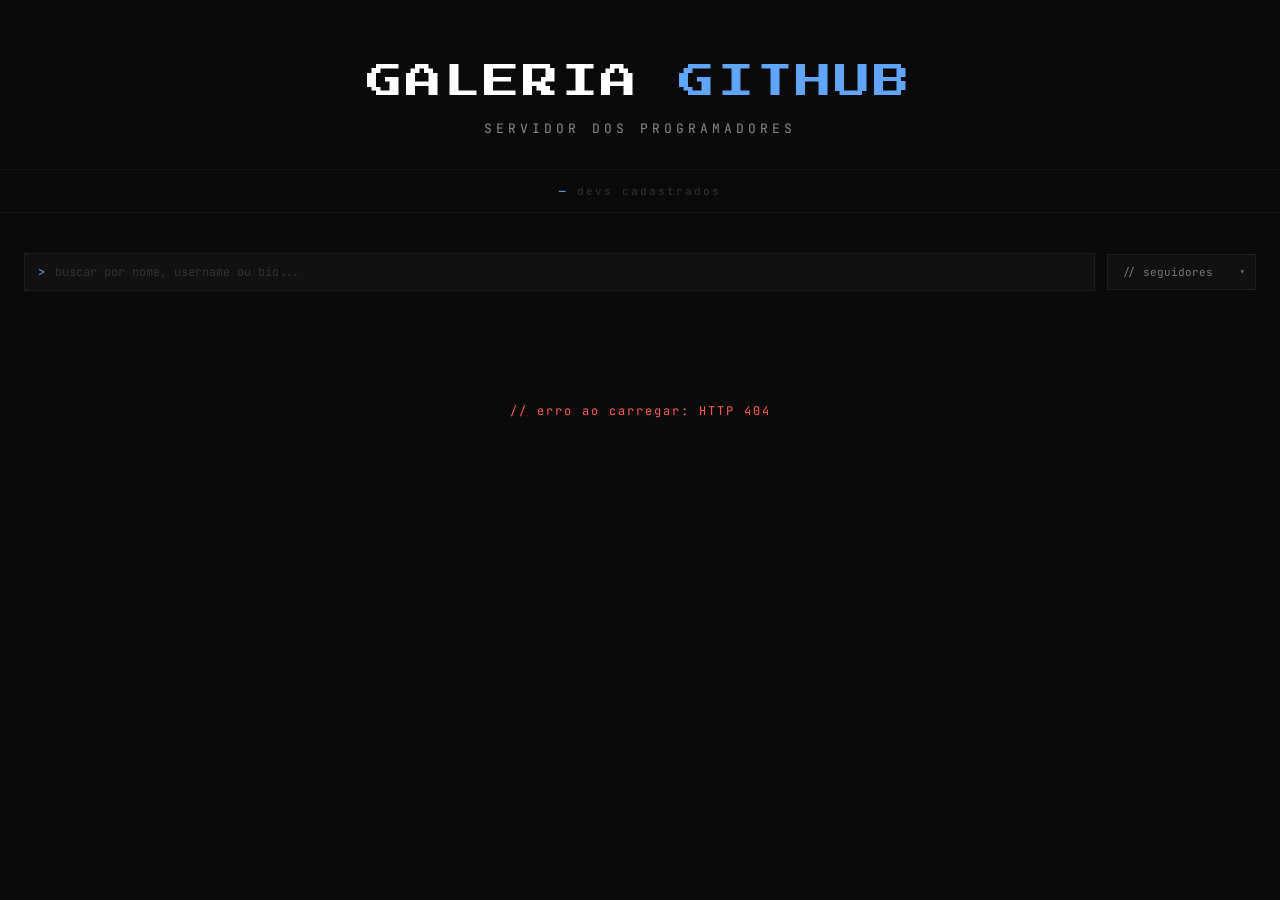
==== index.html @ e8c50638 "feat: add initial implementation of GitHub gallery" ====
<!DOCTYPE html>
<html lang="pt-BR">

<head>
    <meta charset="UTF-8">
    <meta name="viewport" content="width=device-width, initial-scale=1.0">
    <title>Galeria GitHub</title>
    <link rel="icon" href="icon.ico" type="image/x-icon">
    <link rel="preconnect" href="https://fonts.googleapis.com">
    <link
        href="https://fonts.googleapis.com/css2?family=Press+Start+2P&family=JetBrains+Mono:wght@300;400;500&display=swap"
        rel="stylesheet">
    <link rel="stylesheet" href="style.css">
</head>

<body>

    <header>
        <div class="logo">GALERIA <span class="blue">GITHUB</span></div>
        <p class="tagline"><a href="https://discord.gg/programador" target="_blank" rel="noopener noreferrer">Servidor
                dos Programadores</a></p>
    </header>

    <div class="count-bar">
        <b id="count">—</b> devs cadastrados
    </div>

    <div class="container">
        <div class="toolbar">
            <div class="search-wrap">
                <span class="search-prefix">&gt;</span>
                <input type="text" id="search" placeholder="buscar por nome, username ou bio..." />
            </div>
            <div class="select-wrap">
                <select id="sort">
                    <option value="followers">// seguidores</option>
                    <option value="repos">// repos</option>
                    <option value="name">// nome (a-z)</option>
                    <option value="desde">// mais antigos</option>
                </select>
                <span class="select-arrow">▾</span>
            </div>
        </div>

        <div class="gallery" id="gallery">
            <div class="state state-loading">carregando devs<span class="blink">_</span></div>
        </div>
    </div>

    <script src="script.js"></script>
</body>

</html>
---- style.css ----
*,
*::before,
*::after {
    box-sizing: border-box;
    margin: 0;
    padding: 0;
}

body {
    background-color: #0a0a0a;
    color: #d4d4d4;
    font-family: 'JetBrains Mono', 'Courier New', monospace;
    min-height: 100vh;
}

/* ── header ── */
header {
    text-align: center;
    padding: 64px 20px 32px;
}

.logo {
    font-family: 'Press Start 2P', monospace;
    font-size: clamp(18px, 3.5vw, 36px);
    color: #ffffff;
    letter-spacing: 3px;
    white-space: nowrap;
}

.logo .blue {
    color: #60a5fa;
}

.tagline {
    margin-top: 20px;
    font-size: 13px;
    color: #888;
    letter-spacing: 4px;
    text-transform: uppercase;
}

.tagline a {
    color: #888;
    text-decoration: none;
    transition: color 0.15s;
}

.tagline a:hover {
    color: #60a5fa;
}

/* ── count bar ── */
.count-bar {
    text-align: center;
    font-size: 11px;
    color: #333;
    padding: 14px 20px;
    border-top: 1px solid #141414;
    border-bottom: 1px solid #141414;
    margin-bottom: 40px;
    letter-spacing: 2px;
}

.count-bar b {
    color: #60a5fa;
    font-weight: 500;
}

/* ── layout ── */
.container {
    max-width: 1400px;
    margin: 0 auto;
    padding: 0 24px 100px;
}

/* ── toolbar ── */
.toolbar {
    display: flex;
    gap: 12px;
    margin-bottom: 32px;
    flex-wrap: wrap;
    align-items: center;
}

.search-wrap {
    flex: 1;
    min-width: 220px;
    position: relative;
}

.search-prefix {
    position: absolute;
    left: 14px;
    top: 50%;
    transform: translateY(-50%);
    color: #60a5fa;
    font-size: 12px;
    pointer-events: none;
}

input[type="text"] {
    width: 100%;
    background: #111;
    border: 1px solid #1e1e1e;
    color: #d4d4d4;
    font-family: inherit;
    font-size: 12px;
    padding: 10px 14px 10px 30px;
    outline: none;
    transition: border-color 0.15s;
}

input[type="text"]::placeholder {
    color: #333;
}

input[type="text"]:focus {
    border-color: #60a5fa;
}

.select-wrap {
    position: relative;
    display: inline-flex;
    align-items: center;
}

select {
    background: #111;
    border: 1px solid #1e1e1e;
    color: #777;
    font-family: inherit;
    font-size: 11px;
    padding: 10px 28px 10px 14px;
    outline: none;
    cursor: pointer;
    transition: border-color 0.15s;
    appearance: none;
    -webkit-appearance: none;
}

select:focus {
    border-color: #60a5fa;
}

.select-arrow {
    position: absolute;
    right: 10px;
    pointer-events: none;
    font-size: 11px;
    color: #777;
    line-height: 1;
}

/* ── grid ── */
.gallery {
    display: grid;
    grid-template-columns: repeat(auto-fill, minmax(270px, 1fr));
    gap: 14px;
}

/* ── card ── */
.card {
    background: #0f0f0f;
    border: 1px solid #1a1a1a;
    padding: 16px;
    transition: border-color 0.2s, box-shadow 0.2s;
    cursor: default;
}

.card:hover {
    border-color: #2a2a2a;
    box-shadow: 0 4px 24px rgba(0, 0, 0, 0.5);
}

/* dots */
.dots {
    display: flex;
    gap: 6px;
    margin-bottom: 16px;
    align-items: center;
}

.dot {
    width: 10px;
    height: 10px;
    border-radius: 50%;
    flex-shrink: 0;
}

.dot-r {
    background: #ff5f56;
}

.dot-y {
    background: #ffbd2e;
}

.dot-g {
    background: #27c93f;
}

.card-handle {
    margin-left: auto;
    font-size: 9px;
    color: #222;
    letter-spacing: 1px;
}

/* profile row */
.profile {
    display: flex;
    gap: 13px;
    align-items: flex-start;
    margin-bottom: 14px;
}

.avatar {
    width: 52px;
    height: 52px;
    flex-shrink: 0;
    border: 1px solid #1e1e1e;
    background: #111;
}

.profile-text {
    flex: 1;
    min-width: 0;
}

.name {
    font-size: 12px;
    font-weight: 500;
    color: #efefef;
    white-space: nowrap;
    overflow: hidden;
    text-overflow: ellipsis;
}

.username {
    font-size: 11px;
    color: #93c5fd;
    margin-top: 3px;
}

.bio {
    margin-top: 6px;
    font-size: 10px;
    color: #555;
    line-height: 1.6;
    display: -webkit-box;
    -webkit-line-clamp: 2;
    -webkit-box-orient: vertical;
    overflow: hidden;
}

.empty { color: #2a2a2a !important; }

/* meta */
.meta {
    display: flex;
    flex-direction: column;
    gap: 5px;
    margin-bottom: 14px;
}

.meta-row {
    display: flex;
    align-items: center;
    gap: 7px;
    font-size: 10px;
    color: #444;
    min-width: 0;
}

.meta-icon {
    color: #2a2a2a;
    flex-shrink: 0;
    width: 12px;
    text-align: center;
}

.meta-val {
    white-space: nowrap;
    overflow: hidden;
    text-overflow: ellipsis;
}

.meta-val a {
    color: #444;
    text-decoration: none;
    transition: color 0.15s;
}

.meta-val a:hover {
    color: #60a5fa;
}

/* divider */
hr {
    border: none;
    border-top: 1px solid #161616;
    margin: 12px 0;
}

/* stats */
.stats {
    display: grid;
    grid-template-columns: 1fr 1fr 1fr;
    gap: 6px;
    text-align: center;
}

.stat {
    display: flex;
    flex-direction: column;
    gap: 3px;
}

.stat-n {
    font-size: 15px;
    color: #e0e0e0;
    font-weight: 500;
    letter-spacing: -0.5px;
}

.stat-l {
    font-size: 8px;
    color: #333;
    text-transform: uppercase;
    letter-spacing: 1.5px;
}

/* card footer */
.card-footer {
    margin-top: 13px;
    display: flex;
    justify-content: space-between;
    align-items: center;
}

.desde {
    font-size: 9px;
    color: #2a2a2a;
    letter-spacing: 1px;
}

.desde b {
    color: #3a3a3a;
}

.gh-link {
    font-size: 9px;
    color: #2a2a2a;
    text-decoration: none;
    letter-spacing: 1px;
    transition: color 0.15s;
}

.gh-link:hover {
    color: #60a5fa;
}

/* discord row */
.discord-row {
    display: flex;
    align-items: center;
    gap: 8px;
    margin-top: 12px;
    padding-top: 10px;
    border-top: 1px solid #161616;
}

.discord-avatar {
    width: 20px;
    height: 20px;
    border-radius: 50%;
    flex-shrink: 0;
    background: #111;
}

.discord-name {
    font-size: 10px;
    color: #555;
    text-decoration: none;
    transition: color 0.15s;
    white-space: nowrap;
    overflow: hidden;
    text-overflow: ellipsis;
}

.discord-name:hover { color: #7289da; }

/* states */
.state {
    grid-column: 1 / -1;
    text-align: center;
    padding: 80px 20px;
    font-size: 12px;
    letter-spacing: 2px;
}

.state-loading {
    color: #2a2a2a;
}

.state-error {
    color: #ff5f56;
}

.state-empty {
    color: #2a2a2a;
}

.blink {
    animation: blink 1s step-start infinite;
}

@keyframes blink {
    50% {
        opacity: 0;
    }
}

/* scrollbar */
::-webkit-scrollbar {
    width: 5px;
}

::-webkit-scrollbar-track {
    background: #0a0a0a;
}

::-webkit-scrollbar-thumb {
    background: #1a1a1a;
}

::-webkit-scrollbar-thumb:hover {
    background: #252525;
}
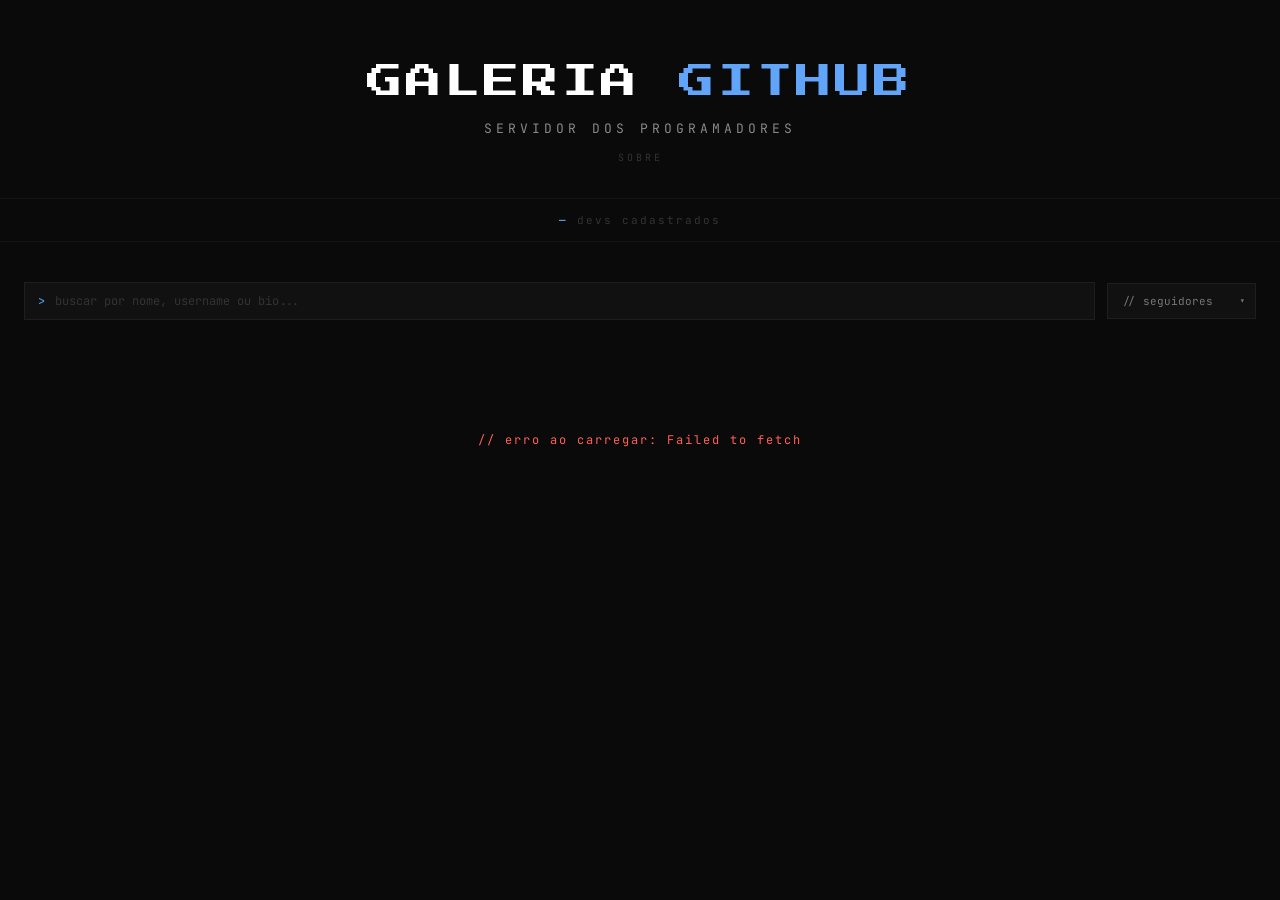
==== commit cb0cebe4: "feat: enhance gallery with about page and metadata" ====
--- a/index.html
+++ b/index.html
@@ -5,6 +5,19 @@
     <meta charset="UTF-8">
     <meta name="viewport" content="width=device-width, initial-scale=1.0">
     <title>Galeria GitHub</title>
+    <meta name="description" content="Galeria de perfis do GitHub dos membros do Servidor dos Programadores.">
+
+    <meta property="og:title" content="Galeria GitHub">
+    <meta property="og:description" content="Galeria de perfis do GitHub dos membros do Servidor dos Programadores.">
+    <meta property="og:image" content="https://galeria.servidordosprogramadores.com/banner.png">
+    <meta property="og:url" content="https://galeria.servidordosprogramadores.com">
+    <meta property="og:type" content="website">
+
+    <meta name="twitter:card" content="summary_large_image">
+    <meta name="twitter:title" content="Galeria GitHub">
+    <meta name="twitter:description" content="Galeria de perfis do GitHub dos membros do Servidor dos Programadores.">
+    <meta name="twitter:image" content="https://galeria.servidordosprogramadores.com/banner.png">
+
     <link rel="icon" href="icon.ico" type="image/x-icon">
     <link rel="preconnect" href="https://fonts.googleapis.com">
     <link
@@ -19,6 +32,7 @@
         <div class="logo">GALERIA <span class="blue">GITHUB</span></div>
         <p class="tagline"><a href="https://discord.gg/programador" target="_blank" rel="noopener noreferrer">Servidor
                 dos Programadores</a></p>
+        <a href="about.html" class="about-link">sobre</a>
     </header>
 
     <div class="count-bar">
--- a/style.css
+++ b/style.css
@@ -48,6 +48,19 @@
 .tagline a:hover {
     color: #60a5fa;
 }
+
+.about-link {
+    display: inline-block;
+    margin-top: 14px;
+    font-size: 10px;
+    color: #333;
+    text-decoration: none;
+    letter-spacing: 3px;
+    text-transform: uppercase;
+    transition: color 0.15s;
+}
+
+.about-link:hover { color: #60a5fa; }
 
 /* ── count bar ── */
 .count-bar {
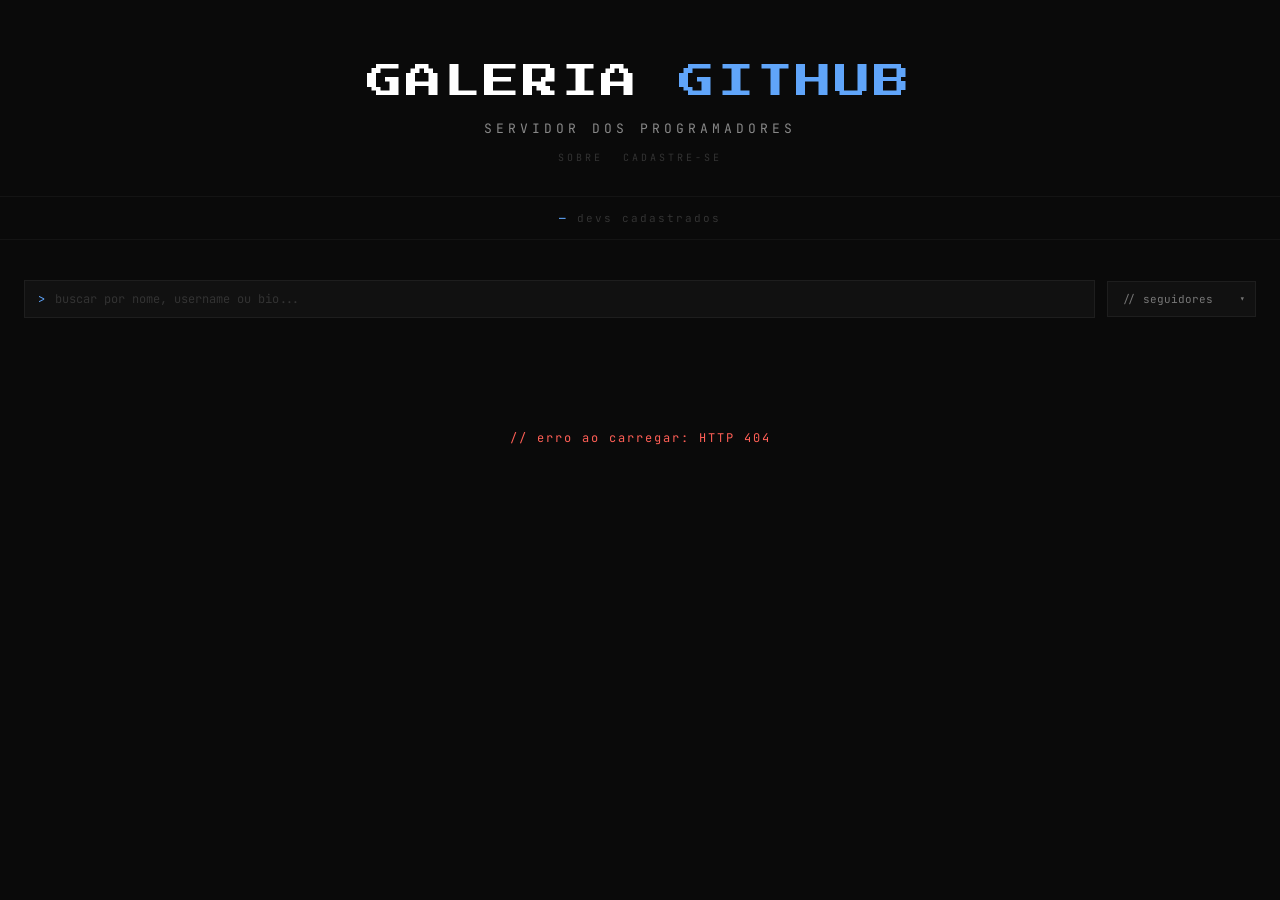
==== commit a421a603: "feat: add registration link and update header layout for improved navigation" ====
--- a/index.html
+++ b/index.html
@@ -32,7 +32,10 @@
         <div class="logo">GALERIA <span class="blue">GITHUB</span></div>
         <p class="tagline"><a href="https://discord.gg/programador" target="_blank" rel="noopener noreferrer">Servidor
                 dos Programadores</a></p>
-        <a href="about.html" class="about-link">sobre</a>
+        <div class="header-links">
+            <a href="about.html" class="about-link">sobre</a>
+            <a href="https://discord.com/channels/1112920281367973900/1520551692570202192" class="about-link" target="_blank" rel="noopener noreferrer">cadastre-se</a>
+        </div>
     </header>
 
     <div class="count-bar">
--- a/style.css
+++ b/style.css
@@ -49,9 +49,14 @@
     color: #60a5fa;
 }
 
+.header-links {
+    display: flex;
+    gap: 20px;
+    justify-content: center;
+    margin-top: 14px;
+}
+
 .about-link {
-    display: inline-block;
-    margin-top: 14px;
     font-size: 10px;
     color: #333;
     text-decoration: none;
@@ -250,9 +255,17 @@
 }
 
 .username {
+    display: inline-block;
     font-size: 11px;
     color: #93c5fd;
     margin-top: 3px;
+    text-decoration: none;
+    transition: color 0.15s;
+}
+
+.username:hover {
+    color: #60a5fa;
+    text-decoration: underline;
 }
 
 .bio {
@@ -260,13 +273,30 @@
     font-size: 10px;
     color: #555;
     line-height: 1.6;
-    display: -webkit-box;
-    -webkit-line-clamp: 2;
-    -webkit-box-orient: vertical;
+    white-space: nowrap;
     overflow: hidden;
+    text-overflow: ellipsis;
 }
 
 .empty { color: #2a2a2a !important; }
+
+/* tooltip */
+[data-tooltip] { cursor: default; }
+
+#tooltip {
+    position: fixed;
+    background: #1a1a1a;
+    border: 1px solid #2a2a2a;
+    color: #aaa;
+    font-family: 'JetBrains Mono', 'Courier New', monospace;
+    font-size: 10px;
+    line-height: 1.6;
+    padding: 7px 10px;
+    max-width: 220px;
+    pointer-events: none;
+    z-index: 999;
+    display: none;
+}
 
 /* meta */
 .meta {
@@ -286,10 +316,12 @@
 }
 
 .meta-icon {
-    color: #2a2a2a;
+    color: #3a3a3a;
     flex-shrink: 0;
     width: 12px;
-    text-align: center;
+    display: flex;
+    align-items: center;
+    justify-content: center;
 }
 
 .meta-val {
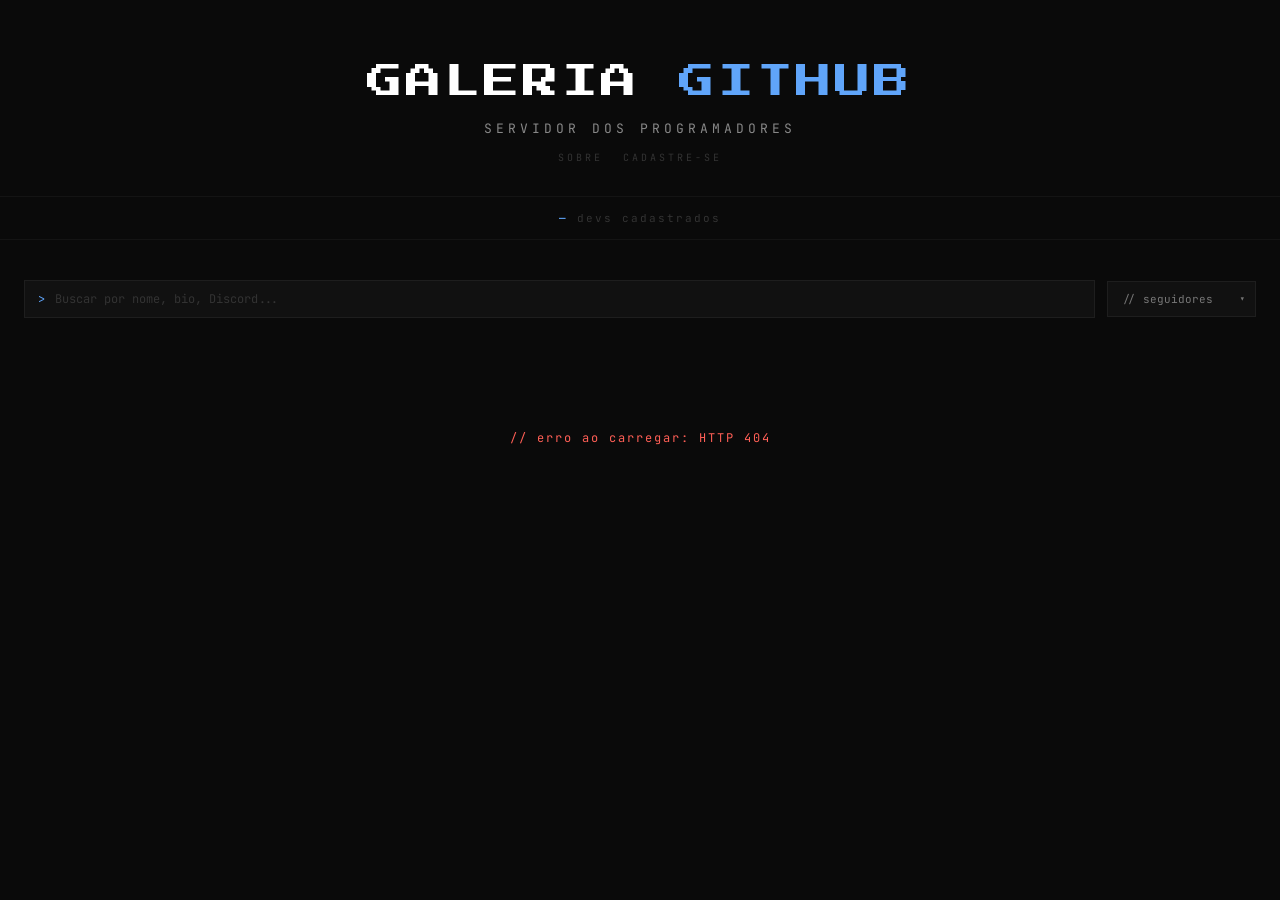
==== commit 6869ece8: "feat: update search functionality to include Discord username in search criteria" ====
--- a/index.html
+++ b/index.html
@@ -34,7 +34,8 @@
                 dos Programadores</a></p>
         <div class="header-links">
             <a href="about.html" class="about-link">sobre</a>
-            <a href="https://discord.com/channels/1112920281367973900/1520551692570202192" class="about-link" target="_blank" rel="noopener noreferrer">cadastre-se</a>
+            <a href="https://discord.com/channels/1112920281367973900/1520551692570202192" class="about-link"
+                target="_blank" rel="noopener noreferrer">cadastre-se</a>
         </div>
     </header>
 
@@ -46,7 +47,7 @@
         <div class="toolbar">
             <div class="search-wrap">
                 <span class="search-prefix">&gt;</span>
-                <input type="text" id="search" placeholder="buscar por nome, username ou bio..." />
+                <input type="text" id="search" placeholder="Buscar por nome, bio, Discord..." />
             </div>
             <div class="select-wrap">
                 <select id="sort">
